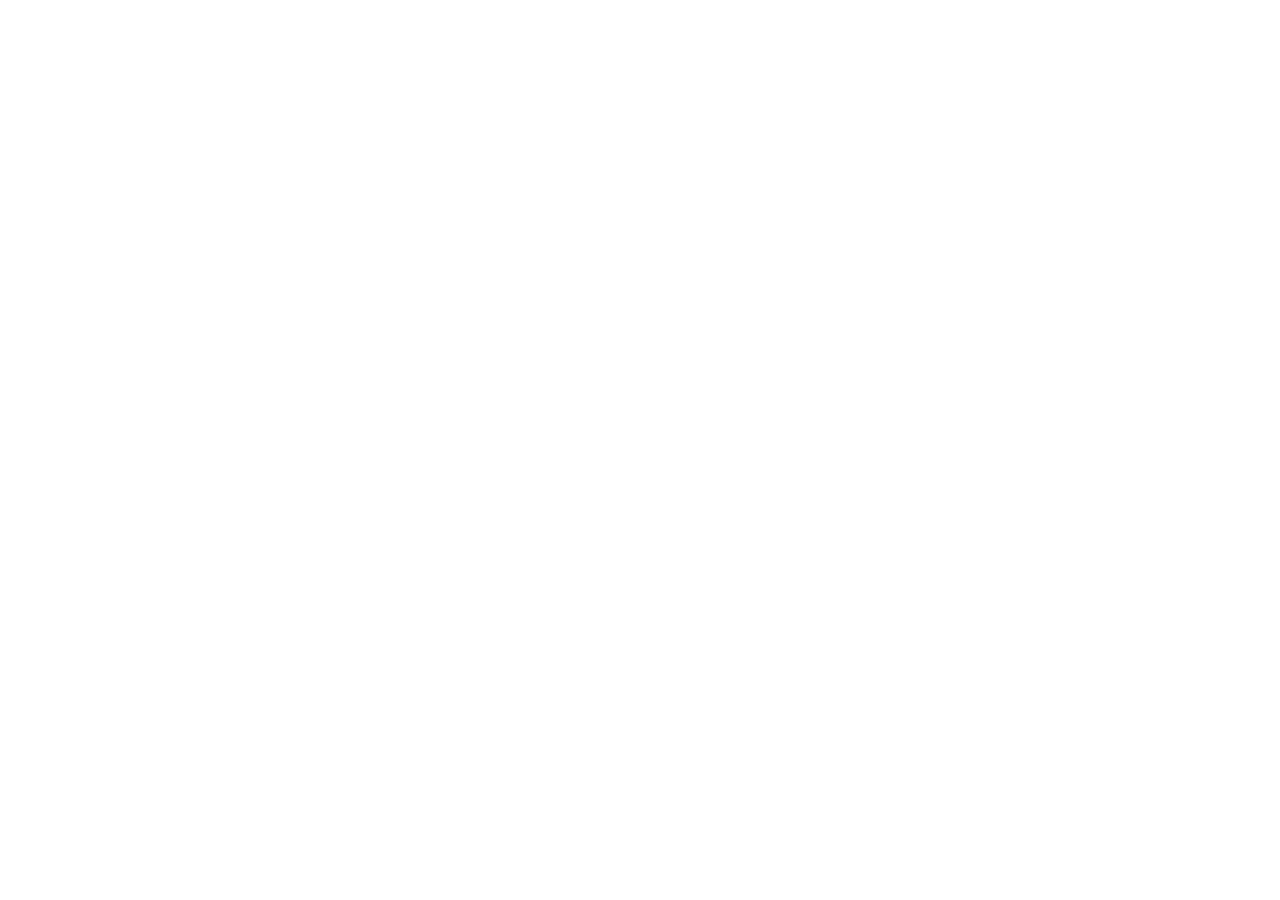
==== index.html @ 0c535403 "Update index page" ====
<!DOCTYPE html>
<html lang="sv">
    <head>
        <meta charset="UUTF-8">
        <meta name="viewport" content="width=device-width, initial-scale=1.0">
        <title>Växthyllan</title>
        
    </head>
    <body>
        
    </body>
</html>
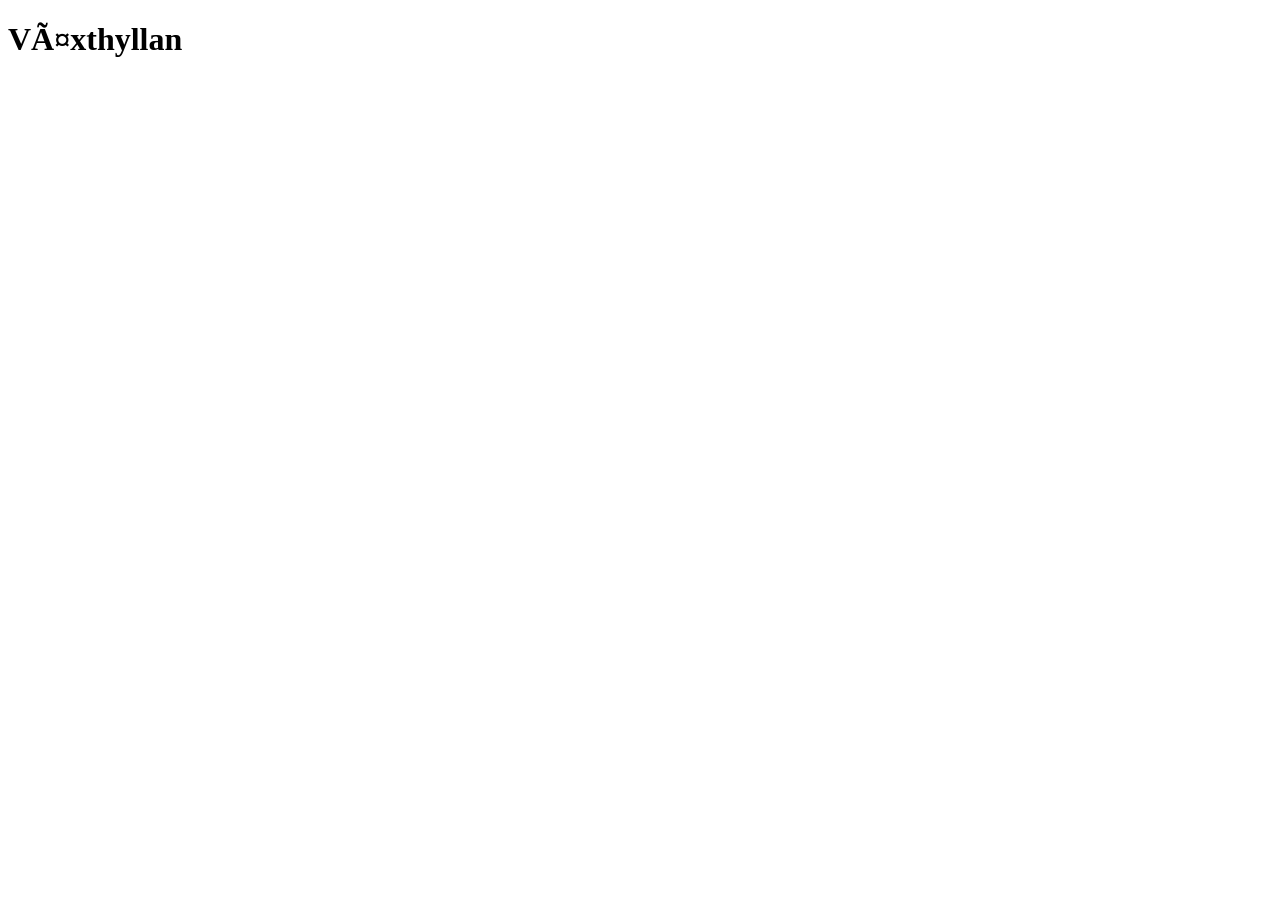
==== commit cf96a5e2: "Adding h1 to header" ====
--- a/index.html
+++ b/index.html
@@ -7,6 +7,9 @@
         
     </head>
     <body>
-        
+        <header>
+            <h1 >Växthyllan</h1>
+        </header>
+
     </body>
 </html>
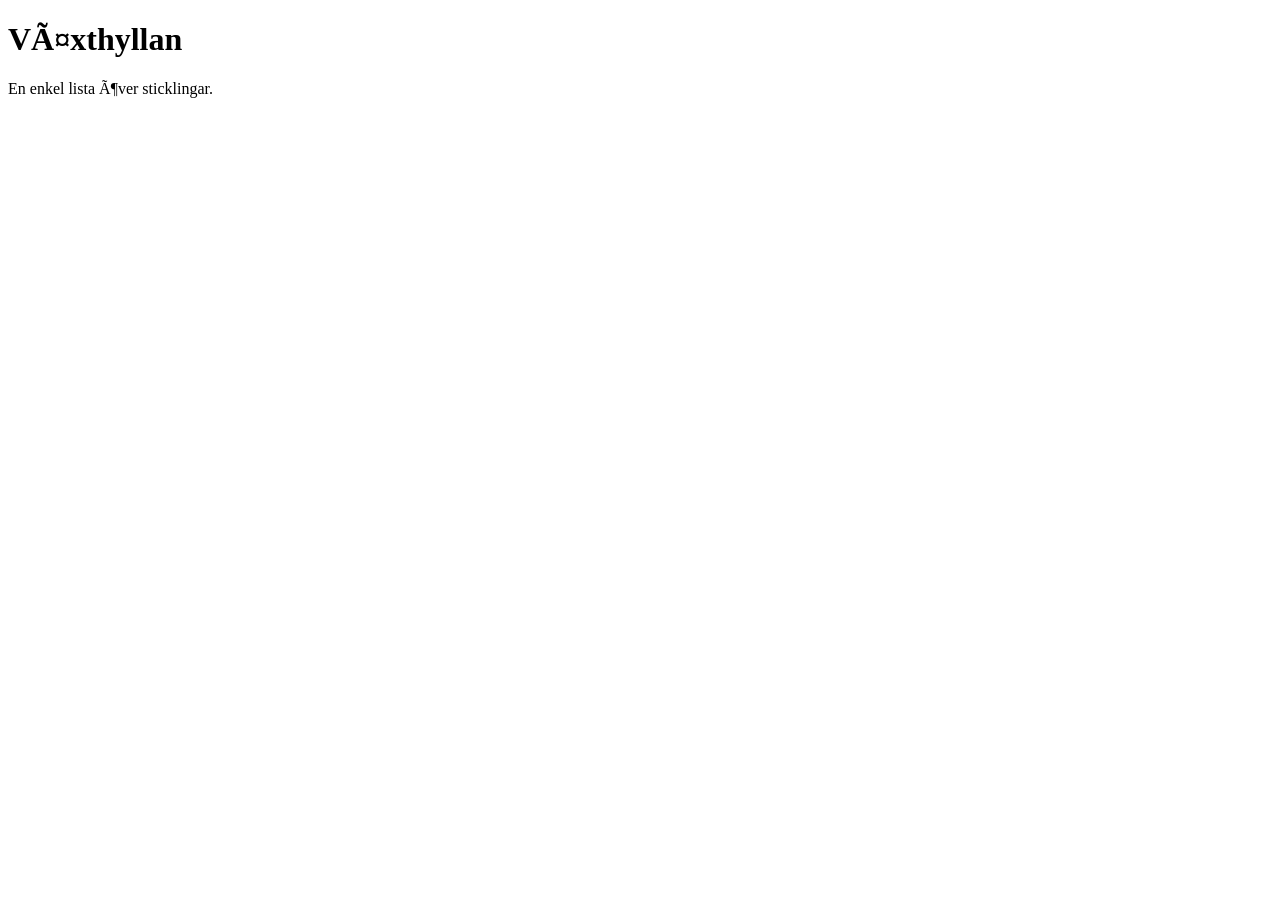
==== commit 2ba4ce0c: "Adding pragrapgh" ====
--- a/index.html
+++ b/index.html
@@ -9,6 +9,7 @@
     <body>
         <header>
             <h1 >Växthyllan</h1>
+            <p>En enkel lista över sticklingar.</p>
         </header>
 
     </body>
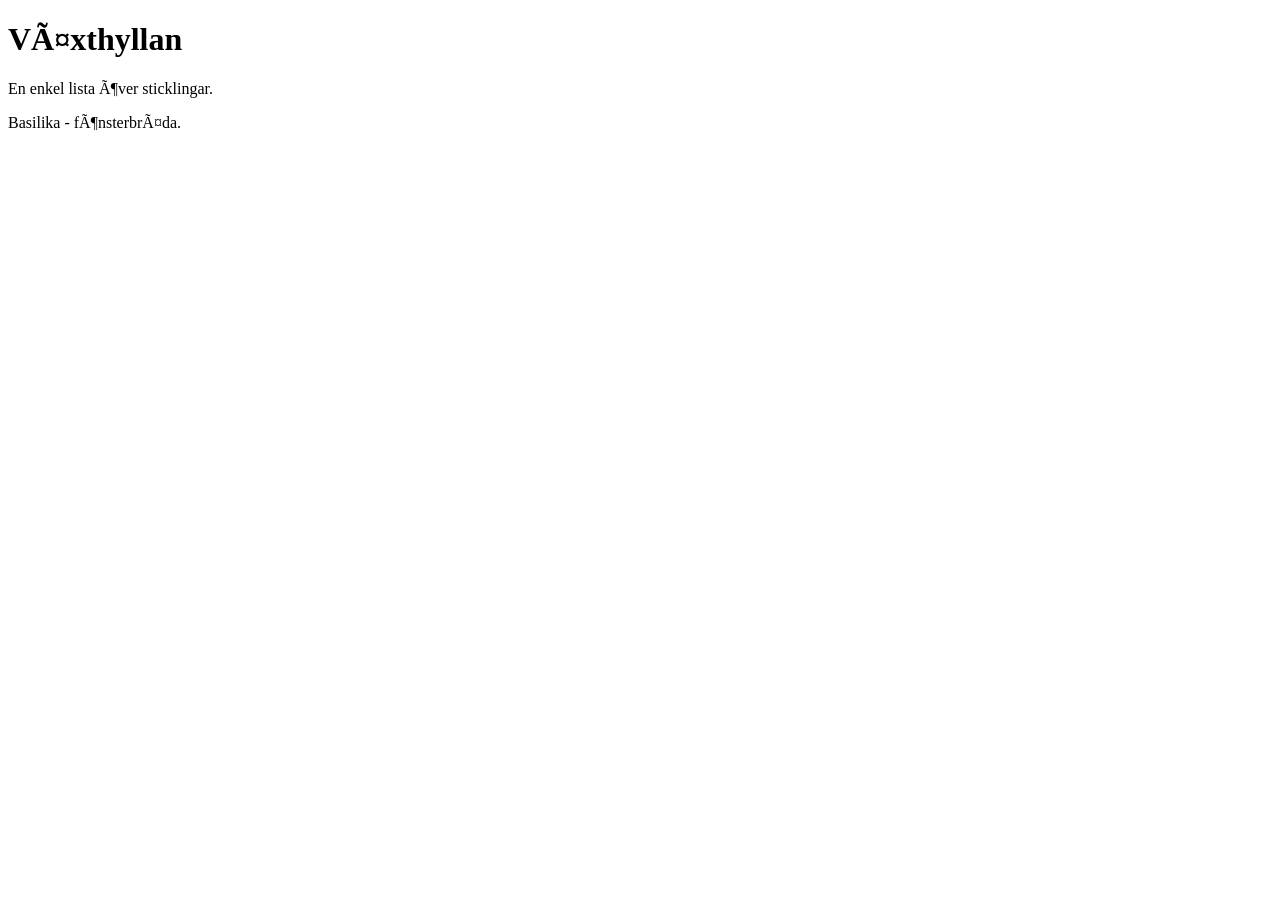
==== commit b1b034ca: "adding comments" ====
--- a/index.html
+++ b/index.html
@@ -7,10 +7,17 @@
         
     </head>
     <body>
+        <!--Header-->
         <header>
             <h1 >Växthyllan</h1>
             <p>En enkel lista över sticklingar.</p>
         </header>
+        <!--Main-->
+        <main>
+            <p>Basilika - fönsterbräda.</p>
+        </main>
+
+
 
     </body>
 </html>
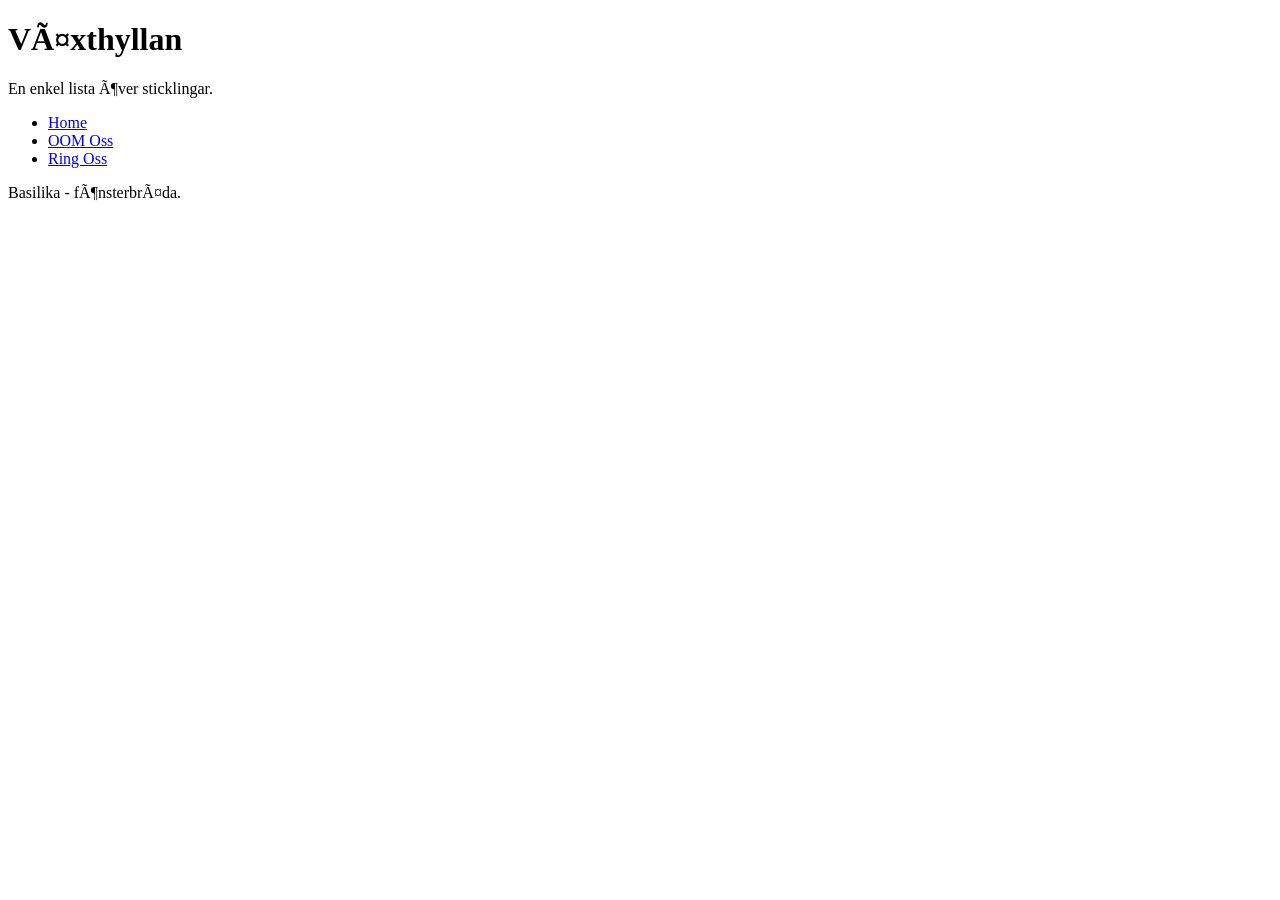
==== commit a6426993: "Adding nav tag" ====
--- a/index.html
+++ b/index.html
@@ -11,6 +11,13 @@
         <header>
             <h1 >Växthyllan</h1>
             <p>En enkel lista över sticklingar.</p>
+            <nav>
+                <ul>
+                    <li><a href="#">Home</a></li>
+                    <li><a href="#">OOM Oss</a></li>
+                    <li><a href="#">Ring Oss</a></li>
+                </ul>
+            </nav>
         </header>
         <!--Main-->
         <main>
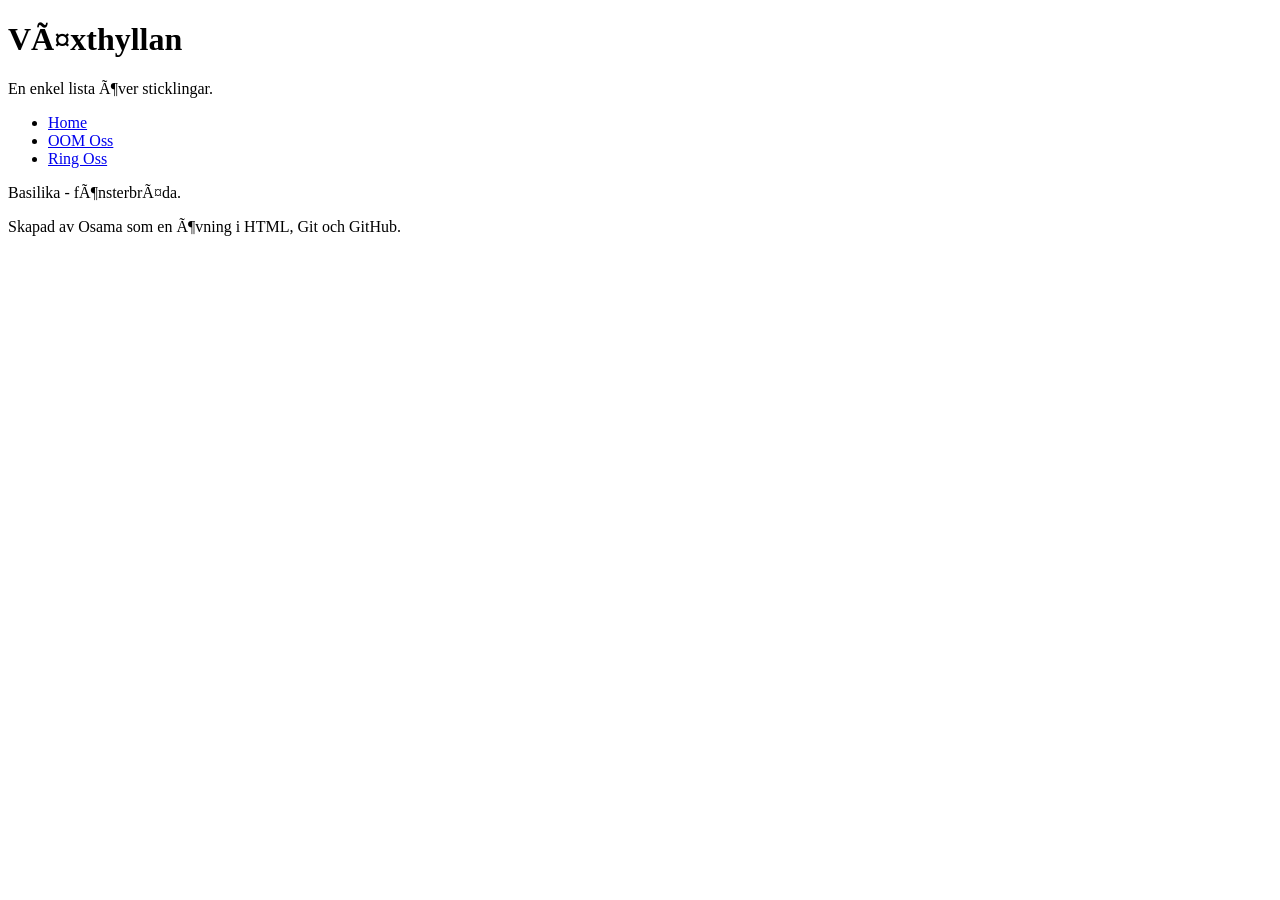
==== commit 7d85d8cc: "Add footer tag" ====
--- a/index.html
+++ b/index.html
@@ -23,6 +23,10 @@
         <main>
             <p>Basilika - fönsterbräda.</p>
         </main>
+        <!--Footer-->
+        <footer>
+             <p>Skapad av Osama som en övning i HTML, Git och GitHub.</p>
+        </footer>
 
 
 
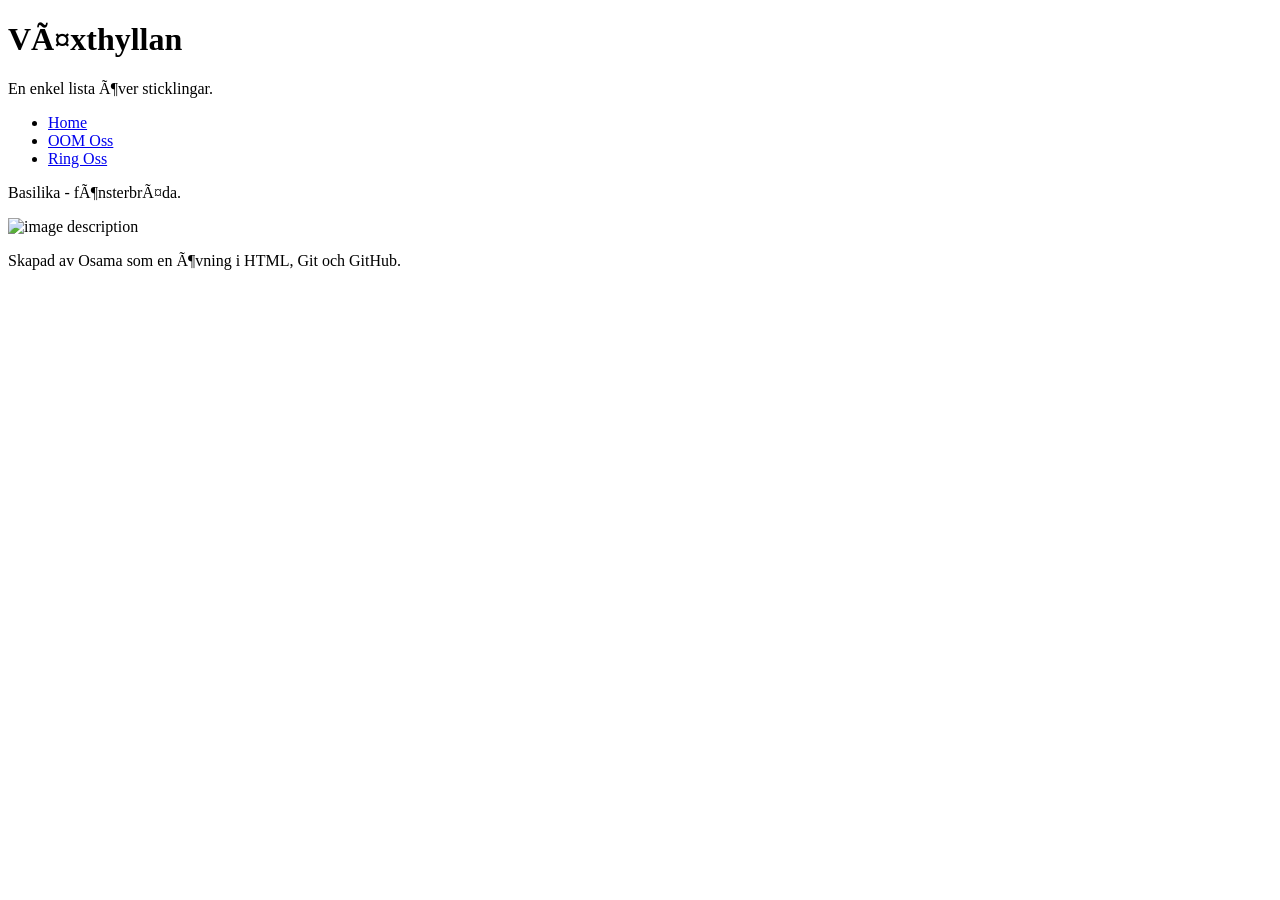
==== commit d7271039: "Add image Osama och andra name" ====
--- a/index.html
+++ b/index.html
@@ -22,6 +22,7 @@
         <!--Main-->
         <main>
             <p>Basilika - fönsterbräda.</p>
+            <img src="\folder\file\image" alt="image description">
         </main>
         <!--Footer-->
         <footer>
